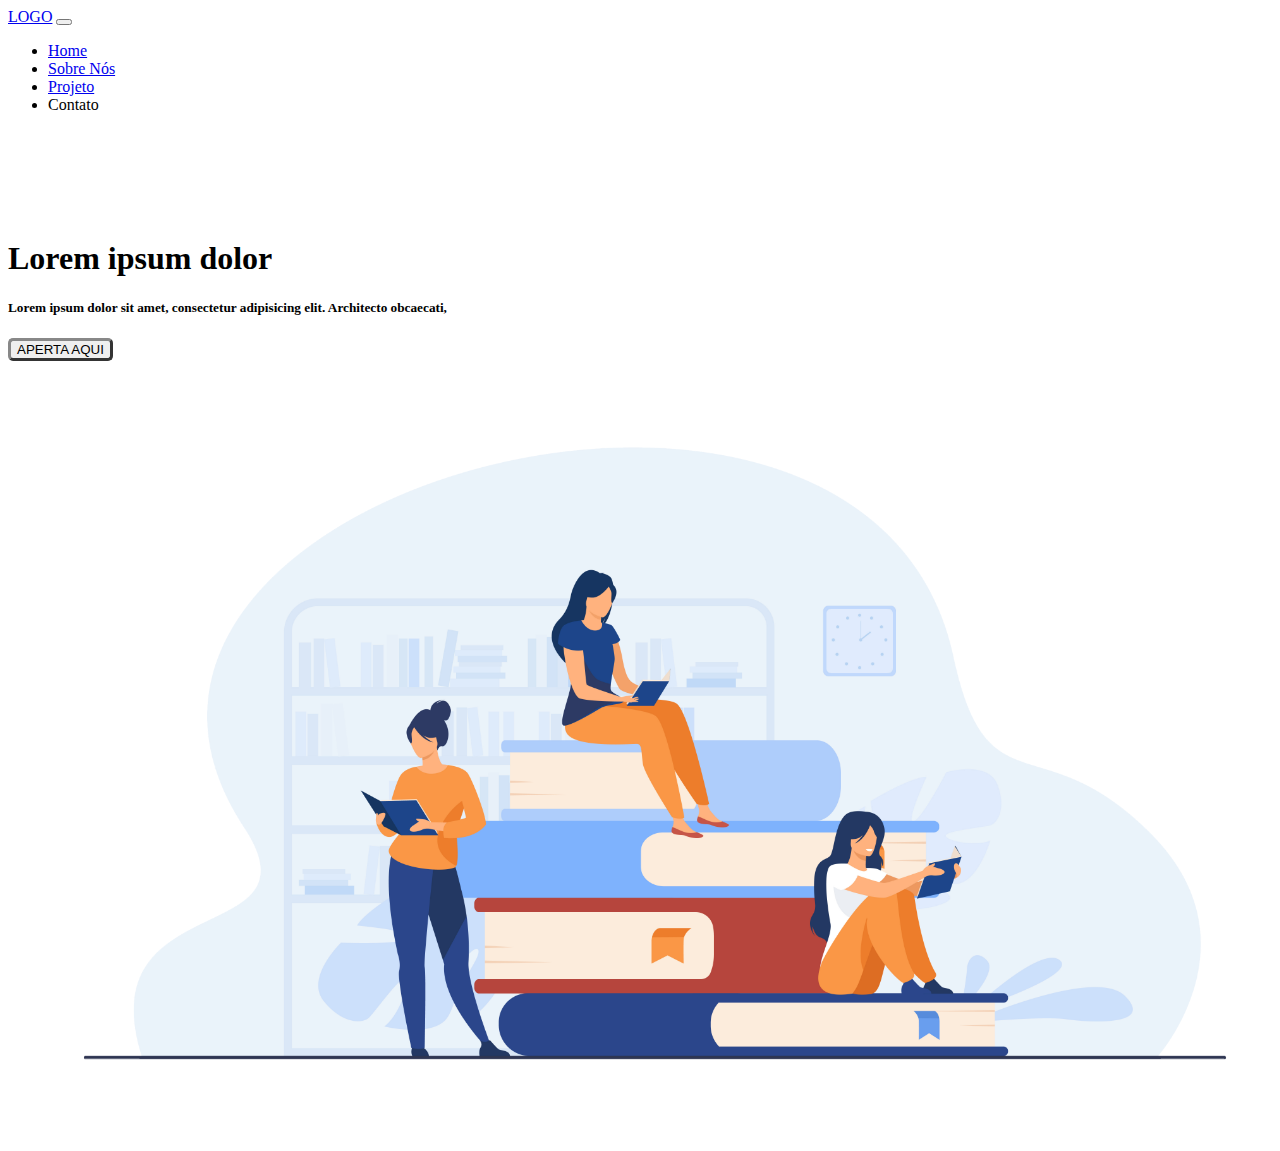
==== index.html @ 92a7220b ":tada: Comecando Projeto" ====
<!DOCTYPE html>
<html lang="en">
<head>
    <meta charset="UTF-8">
    <meta http-equiv="X-UA-Compatible" content="IE=edge">
    <meta name="viewport" content="width=device-width, initial-scale=1.0">
    <!-- Bootstrap -->
    <link href="https://cdn.jsdelivr.net/npm/bootstrap@5.2.0/dist/css/bootstrap.min.css" rel="stylesheet" integrity="sha384-gH2yIJqKdNHPEq0n4Mqa/HGKIhSkIHeL5AyhkYV8i59U5AR6csBvApHHNl/vI1Bx" crossorigin="anonymous">
    <script src="https://cdn.jsdelivr.net/npm/bootstrap@5.2.0/dist/js/bootstrap.bundle.min.js" integrity="sha384-A3rJD856KowSb7dwlZdYEkO39Gagi7vIsF0jrRAoQmDKKtQBHUuLZ9AsSv4jD4Xa" crossorigin="anonymous"></script>
    <!-- CSS Puro -->
    <link rel="stylesheet" type="text/css" href="css/style.css" media="screen" />
    <title>TCC</title>
</head>
<body>
    <!-- Navegacao -->
    <header>
        <nav class="navbar navbar-expand-lg navbar-dark bg-dark">
            <div class="container-fluid">
              <a class="navbar-brand" href="#">LOGO</a>
              <button class="navbar-toggler" type="button" data-bs-toggle="collapse" data-bs-target="#navbarNav" aria-controls="navbarNav" aria-expanded="false" aria-label="Toggle navigation">
                <span class="navbar-toggler-icon"></span>
              </button>
              <div class="collapse navbar-collapse justify-content-end" id="navbarNav">
                <ul class="navbar-nav pe-5">
                  <li class="nav-item pe-5">
                    <a class="nav-link active" aria-current="page" href="#">Home</a>
                  </li>
                  <li class="nav-item pe-5">
                    <a class="nav-link" href="#">Sobre Nós</a>
                  </li>
                  <li class="nav-item pe-5">
                    <a class="nav-link" href="#">Projeto</a>
                  </li>
                  <li class="nav-item pe-5">
                    <a class="nav-link disabled">Contato</a>
                  </li>
                </ul>
              </div>
            </div>
          </nav>
    </header>

    <main>
        <div class="container mt-5">
            <div class="row">
                <div class="col-12 col-sm-5 text-center">
                    <section class="col-12">
                        <h1 class="text-center" id="titulo">Lorem ipsum dolor </h1>
                        <h5 class="text-center mt-4 p-2">Lorem ipsum dolor sit amet, consectetur adipisicing elit. Architecto obcaecati,</h5>
                        <div class="col-12 text-center mt-3">
                            <a href="login.html"><button class="btn" id="btnTop">APERTA AQUI</button></a>
                        </div>
                    </section>
                </div>
                <div class="col-12 col-sm-7">
                    <!-- imagem na direita -->
                    <section class="right-side">
                            <img src="imagens/estudantes.png" id="imgHome" class="img-responsive">
                    </section>
                </div>
            </div>
        </div>
    </main>


<!-- Bootstrap scripts -->
<script src="https://cdn.jsdelivr.net/npm/@popperjs/core@2.11.5/dist/umd/popper.min.js" integrity="sha384-Xe+8cL9oJa6tN/veChSP7q+mnSPaj5Bcu9mPX5F5xIGE0DVittaqT5lorf0EI7Vk" crossorigin="anonymous"></script>
<script src="https://cdn.jsdelivr.net/npm/bootstrap@5.2.0/dist/js/bootstrap.min.js" integrity="sha384-ODmDIVzN+pFdexxHEHFBQH3/9/vQ9uori45z4JjnFsRydbmQbmL5t1tQ0culUzyK" crossorigin="anonymous"></script>
</body>
</html>
---- css/style.css ----
#imgHome{
    float: right;
    width: 100%;
    height: 100%;
}
#titulo{
    margin-top: 10%;
}

#btnTop{
    color: #000;
    border-color: #888;
    border-radius: 5px;
    border-width: 0.4vh;
}
#btnTop:hover{
    -webkit-box-shadow: 5px 5px 15px 0px rgba(0,0,0,0.41); 
    box-shadow: 5px 5px 15px 0px rgba(0,0,0,0.41);
    background-color: #888;
    color: #fff;
}
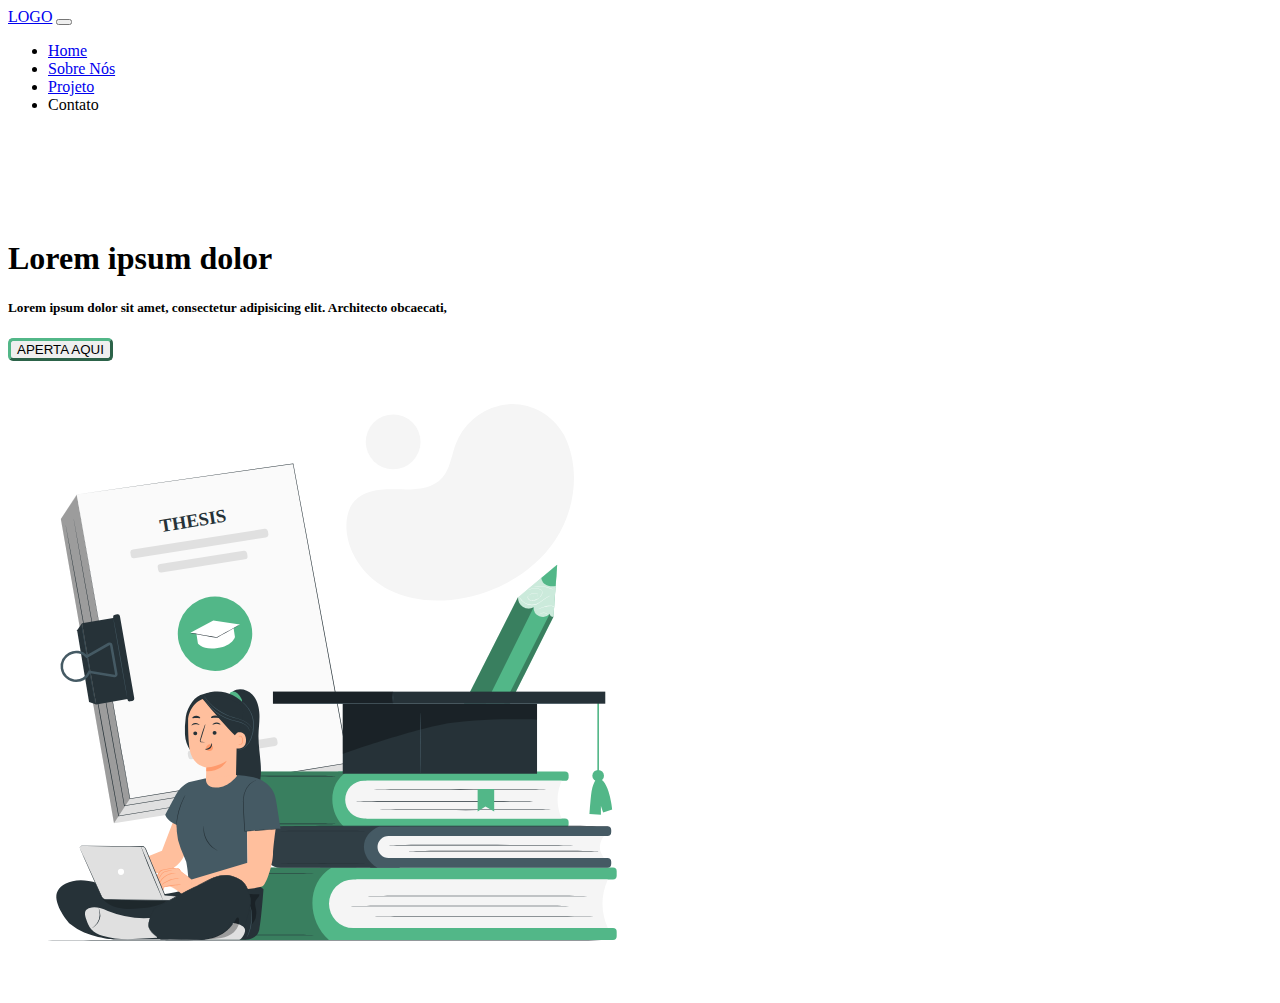
==== commit 7a49cc93: ":art: Mudança de paleta" ====
--- a/index.html
+++ b/index.html
@@ -16,6 +16,7 @@
     <header>
         <nav class="navbar navbar-expand-lg navbar-dark bg-dark">
             <div class="container-fluid">
+              <!-- <a class="navbar-brand" href="#"><img src="imagens/logo2.jpg" class="img-responsive" style="width: 80px;height: 40px;"></a> -->
               <a class="navbar-brand" href="#">LOGO</a>
               <button class="navbar-toggler" type="button" data-bs-toggle="collapse" data-bs-target="#navbarNav" aria-controls="navbarNav" aria-expanded="false" aria-label="Toggle navigation">
                 <span class="navbar-toggler-icon"></span>
@@ -54,8 +55,8 @@
                 </div>
                 <div class="col-12 col-sm-7">
                     <!-- imagem na direita -->
-                    <section class="right-side">
-                            <img src="imagens/estudantes.png" id="imgHome" class="img-responsive">
+                    <section class="right-side mx-5">
+                            <img src="imagens/home.svg" id="imgHome">
                     </section>
                 </div>
             </div>
--- a/css/style.css
+++ b/css/style.css
@@ -1,8 +1,7 @@
 
 #imgHome{
-    float: right;
-    width: 100%;
-    height: 100%;
+    width: 70vh;
+    height: 70vh;
 }
 #titulo{
     margin-top: 10%;
@@ -10,13 +9,13 @@
 
 #btnTop{
     color: #000;
-    border-color: #888;
+    border-color: #52B788;
     border-radius: 5px;
     border-width: 0.4vh;
 }
 #btnTop:hover{
     -webkit-box-shadow: 5px 5px 15px 0px rgba(0,0,0,0.41); 
     box-shadow: 5px 5px 15px 0px rgba(0,0,0,0.41);
-    background-color: #888;
+    background-color: #52B788;
     color: #fff;
 }
